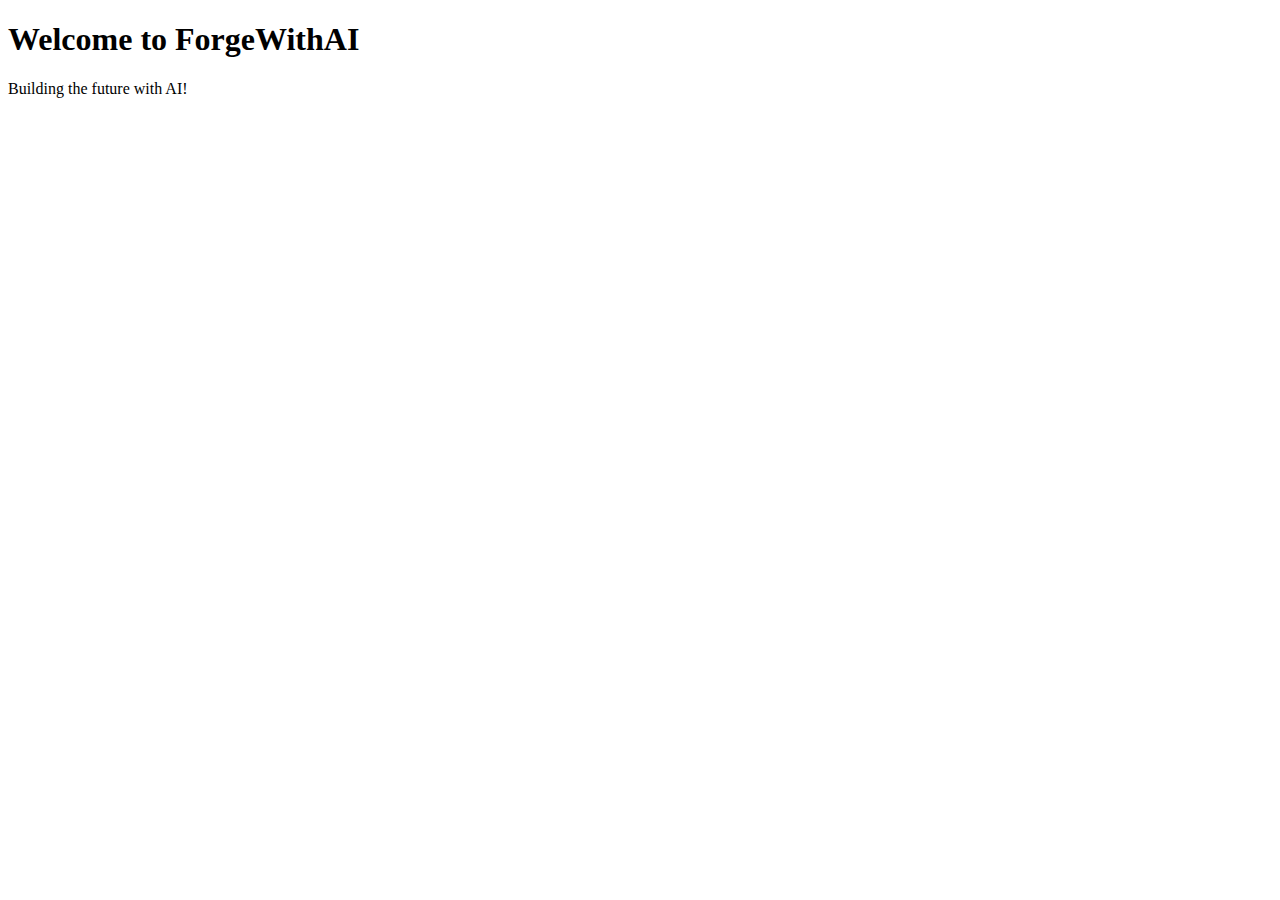
==== index.html @ 51d64350 "Create index.html" ====
<!DOCTYPE html>
<html lang="en">
<head>
    <meta charset="UTF-8">
    <meta name="viewport" content="width=device-width, initial-scale=1.0">
    <title>ForgeWithAI</title>
</head>
<body>
    <h1>Welcome to ForgeWithAI</h1>
    <p>Building the future with AI!</p>
</body>
</html>
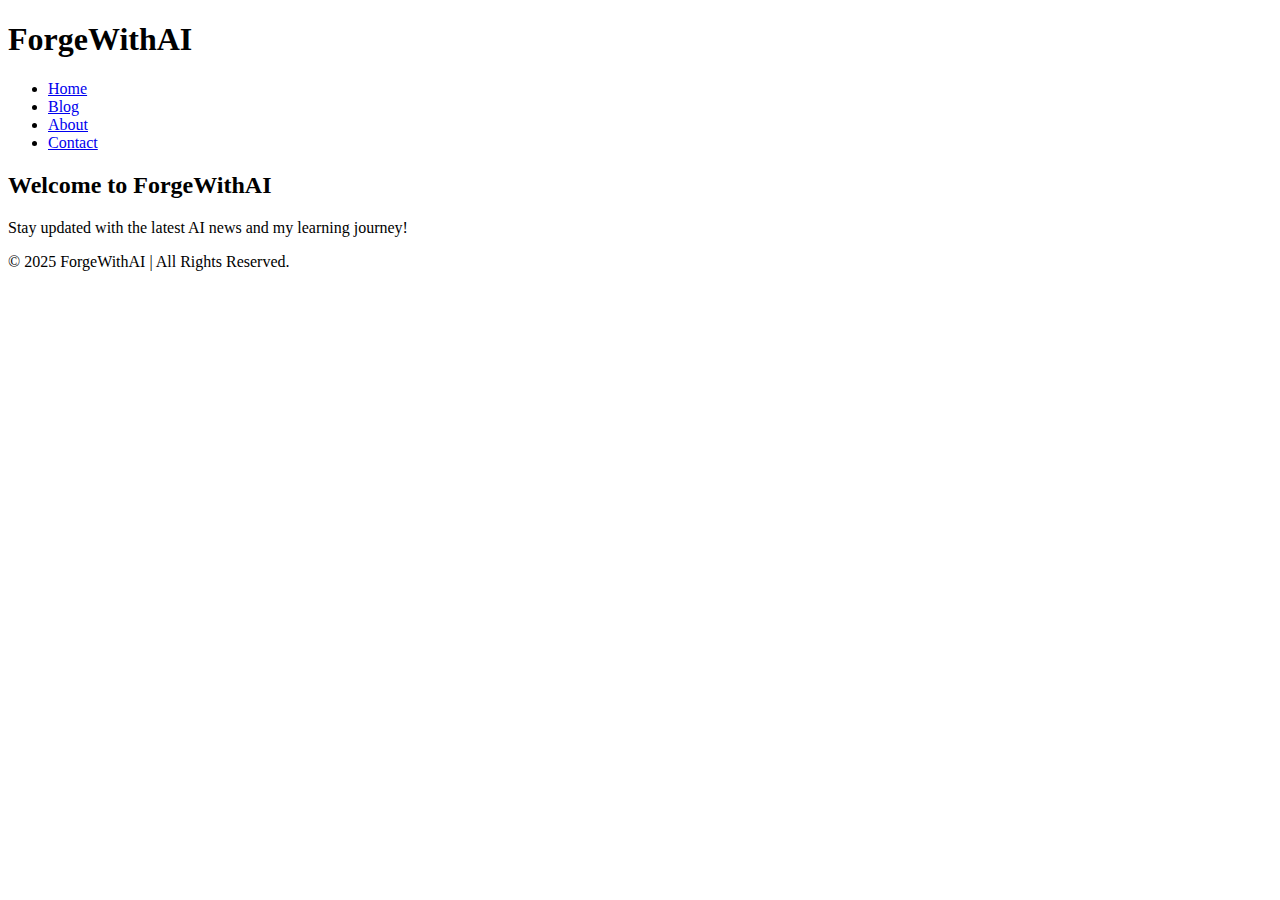
==== commit 0e64ed6e: "Update index.html" ====
--- a/index.html
+++ b/index.html
@@ -3,10 +3,29 @@
 <head>
     <meta charset="UTF-8">
     <meta name="viewport" content="width=device-width, initial-scale=1.0">
-    <title>ForgeWithAI</title>
+    <title>ForgeWithAI - Home</title>
+    <link rel="stylesheet" href="styles.css">
 </head>
 <body>
-    <h1>Welcome to ForgeWithAI</h1>
-    <p>Building the future with AI!</p>
+    <header>
+        <h1>ForgeWithAI</h1>
+        <nav>
+            <ul>
+                <li><a href="index.html">Home</a></li>
+                <li><a href="blog.html">Blog</a></li>
+                <li><a href="about.html">About</a></li>
+                <li><a href="contact.html">Contact</a></li>
+            </ul>
+        </nav>
+    </header>
+    
+    <section class="hero">
+        <h2>Welcome to ForgeWithAI</h2>
+        <p>Stay updated with the latest AI news and my learning journey!</p>
+    </section>
+
+    <footer>
+        <p>&copy; 2025 ForgeWithAI | All Rights Reserved.</p>
+    </footer>
 </body>
 </html>
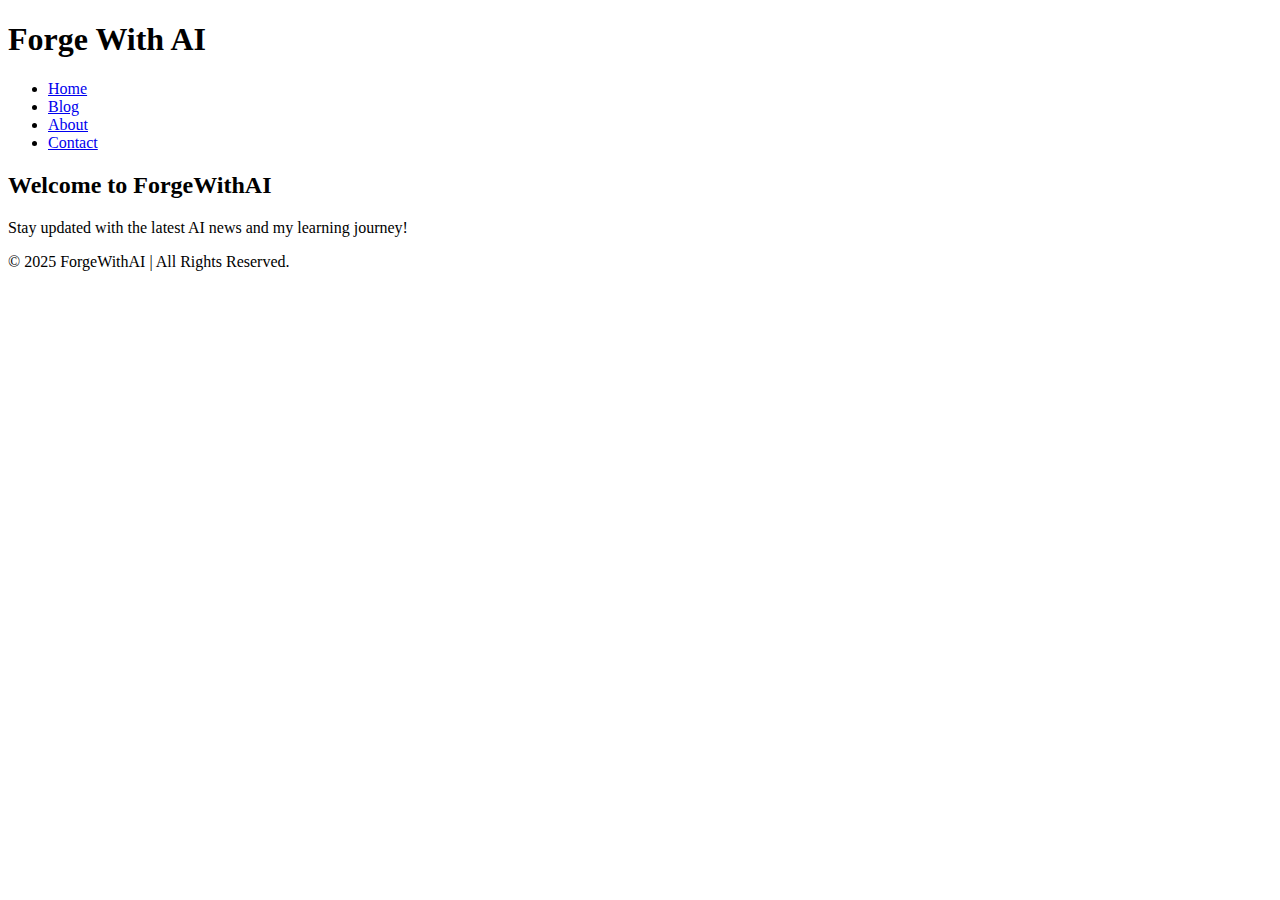
==== commit 15994e9e: "Update index.html" ====
--- a/index.html
+++ b/index.html
@@ -8,7 +8,7 @@
 </head>
 <body>
     <header>
-        <h1>ForgeWithAI</h1>
+        <h1>Forge With AI</h1>
         <nav>
             <ul>
                 <li><a href="index.html">Home</a></li>
--- a/styles.css
+++ b/styles.css
@@ -0,0 +1 @@
+
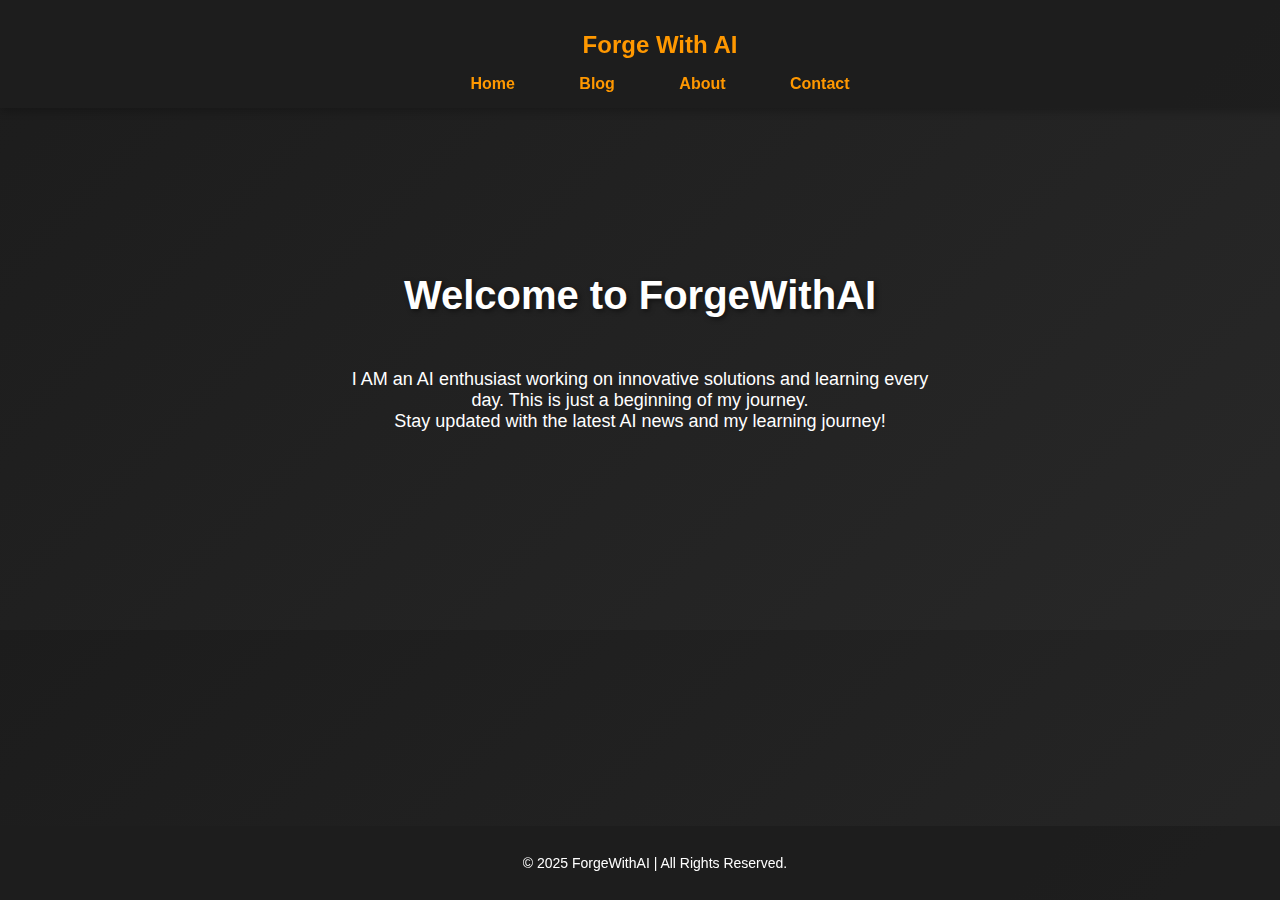
==== commit 7fa38c3d: "Update index.html" ====
--- a/index.html
+++ b/index.html
@@ -4,7 +4,7 @@
     <meta charset="UTF-8">
     <meta name="viewport" content="width=device-width, initial-scale=1.0">
     <title>ForgeWithAI - Home</title>
-    <link rel="stylesheet" href="styles.css">
+    <link rel="stylesheet" href="styles2.css">
 </head>
 <body>
     <header>
@@ -21,7 +21,10 @@
     
     <section class="hero">
         <h2>Welcome to ForgeWithAI</h2>
-        <p>Stay updated with the latest AI news and my learning journey!</p>
+        <p>I AM an AI enthusiast working on innovative solutions and learning every day. This is just a beginning of my journey. 
+        <br>
+            Stay updated with the latest AI news and my learning journey!
+        </p>
     </section>
 
     <footer>
--- a/styles2.css
+++ b/styles2.css
@@ -0,0 +1,152 @@
+/* General Styles */
+body {
+    font-family: 'Poppins', sans-serif;
+    margin: 0;
+    padding: 0;
+    background: linear-gradient(135deg, #1c1c1c, #282828);
+    color: white;
+    transition: all 0.3s ease-in-out;
+}
+
+/* Header */
+header {
+    background: rgba(30, 30, 30, 0.95);
+    padding: 15px 20px;
+    text-align: center;
+    position: fixed;
+    width: 100%;
+    top: 0;
+    left: 0;
+    box-shadow: 0 4px 8px rgba(0, 0, 0, 0.2);
+    z-index: 1000;
+}
+
+header h1 {
+    font-size: 24px;
+    color: #ff9800;
+    font-weight: bold;
+}
+
+/* Navigation */
+nav ul {
+    list-style: none;
+    padding: 0;
+    margin: 0;
+}
+
+nav ul li {
+    display: inline;
+    margin: 0 15px;
+}
+
+nav ul li a {
+    color: #ff9800;
+    text-decoration: none;
+    font-weight: bold;
+    font-size: 16px;
+    transition: 0.3s;
+    padding: 10px 15px;
+    border-radius: 5px;
+}
+
+nav ul li a:hover {
+    background: #ff9800;
+    color: #000;
+}
+
+/* Hero Section */
+.hero {
+    text-align: center;
+    padding: 120px 20px 60px;
+    background: url('images/ai-bg.jpg') no-repeat center center/cover;
+    min-height: 50vh;
+    display: flex;
+    flex-direction: column;
+    justify-content: center;
+    align-items: center;
+    color: white;
+}
+
+.hero h2 {
+    font-size: 40px;
+    font-weight: bold;
+    text-shadow: 2px 2px 5px rgba(0, 0, 0, 0.5);
+}
+
+.hero p {
+    font-size: 18px;
+    max-width: 600px;
+}
+
+/* Content Sections */
+.content {
+    padding: 80px 20px;
+    max-width: 900px;
+    margin: 0 auto;
+}
+
+.content h2 {
+    text-align: center;
+    color: #ff9800;
+    font-size: 28px;
+    margin-bottom: 20px;
+}
+
+.content p {
+    font-size: 18px;
+    text-align: center;
+}
+
+/* Blog Page */
+.blog-container {
+    display: flex;
+    flex-wrap: wrap;
+    justify-content: center;
+    gap: 20px;
+}
+
+.blog-card {
+    background: #222;
+    padding: 20px;
+    border-radius: 8px;
+    width: 300px;
+    text-align: center;
+    transition: transform 0.3s;
+}
+
+.blog-card:hover {
+    transform: scale(1.05);
+    background: #ff9800;
+    color: black;
+}
+
+/* Contact Page */
+.contact-card {
+    background: #222;
+    padding: 20px;
+    border-radius: 8px;
+    max-width: 400px;
+    text-align: center;
+    margin: 20px auto;
+}
+
+.contact-card a {
+    color: #ff9800;
+    text-decoration: none;
+    font-weight: bold;
+}
+
+.contact-card a:hover {
+    text-decoration: underline;
+}
+
+/* Footer */
+footer {
+    text-align: center;
+    background: rgba(30, 30, 30, 0.95);
+    padding: 15px;
+    position: fixed;
+    bottom: 0;
+    width: 100%;
+    font-size: 14px;
+}
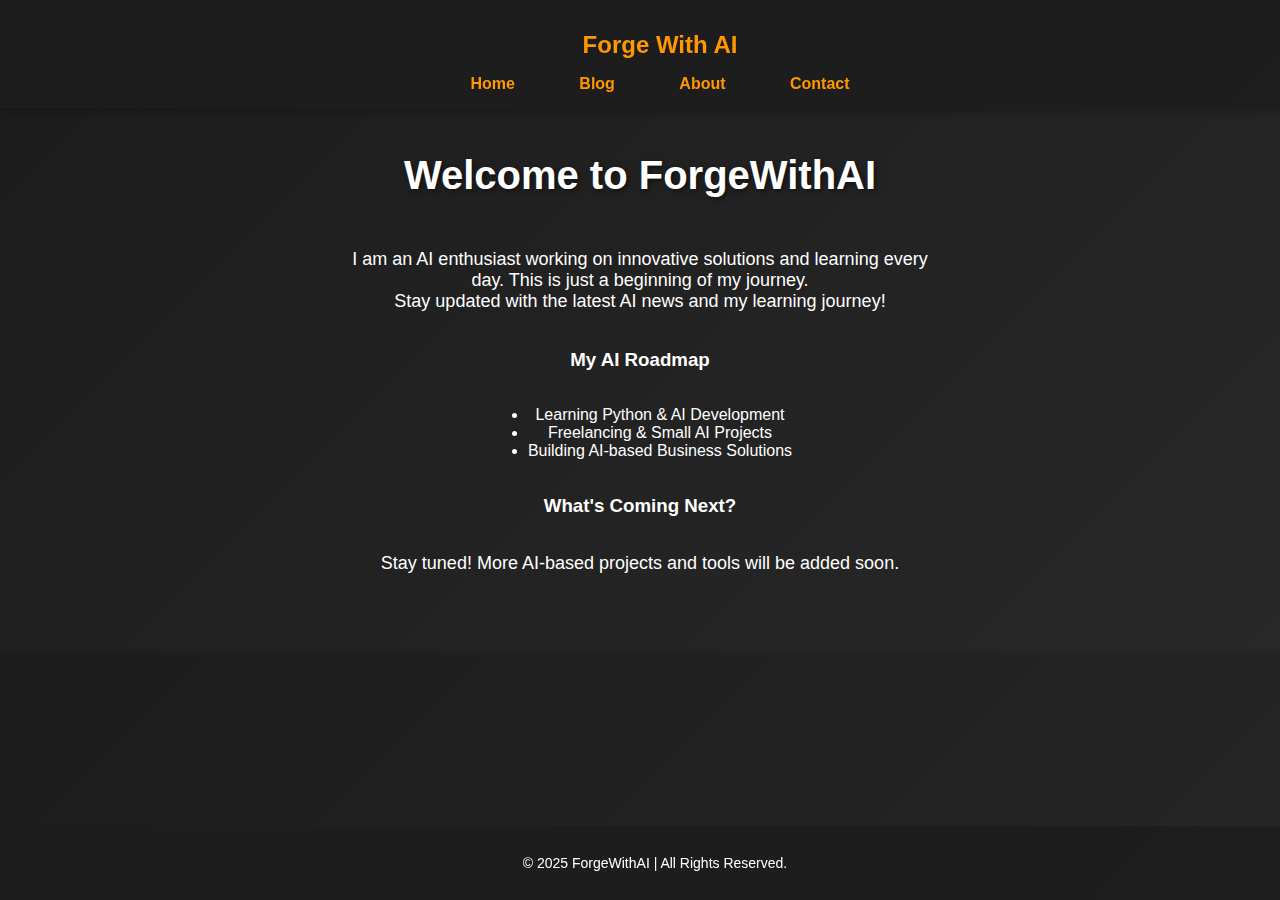
==== commit e3e1c4d3: "Update index.html" ====
--- a/index.html
+++ b/index.html
@@ -21,10 +21,19 @@
     
     <section class="hero">
         <h2>Welcome to ForgeWithAI</h2>
-        <p>I AM an AI enthusiast working on innovative solutions and learning every day. This is just a beginning of my journey. 
+        <p>I am an AI enthusiast working on innovative solutions and learning every day. This is just a beginning of my journey. 
         <br>
             Stay updated with the latest AI news and my learning journey!
         </p>
+        <h3>My AI Roadmap</h3>
+        <ul>
+            <li>Learning Python & AI Development</li>
+            <li>Freelancing & Small AI Projects</li>
+            <li>Building AI-based Business Solutions</li>
+        </ul>
+        <h3>What's Coming Next?</h3>
+        <p>Stay tuned! More AI-based projects and tools will be added soon.</p>
+        
     </section>
 
     <footer>
